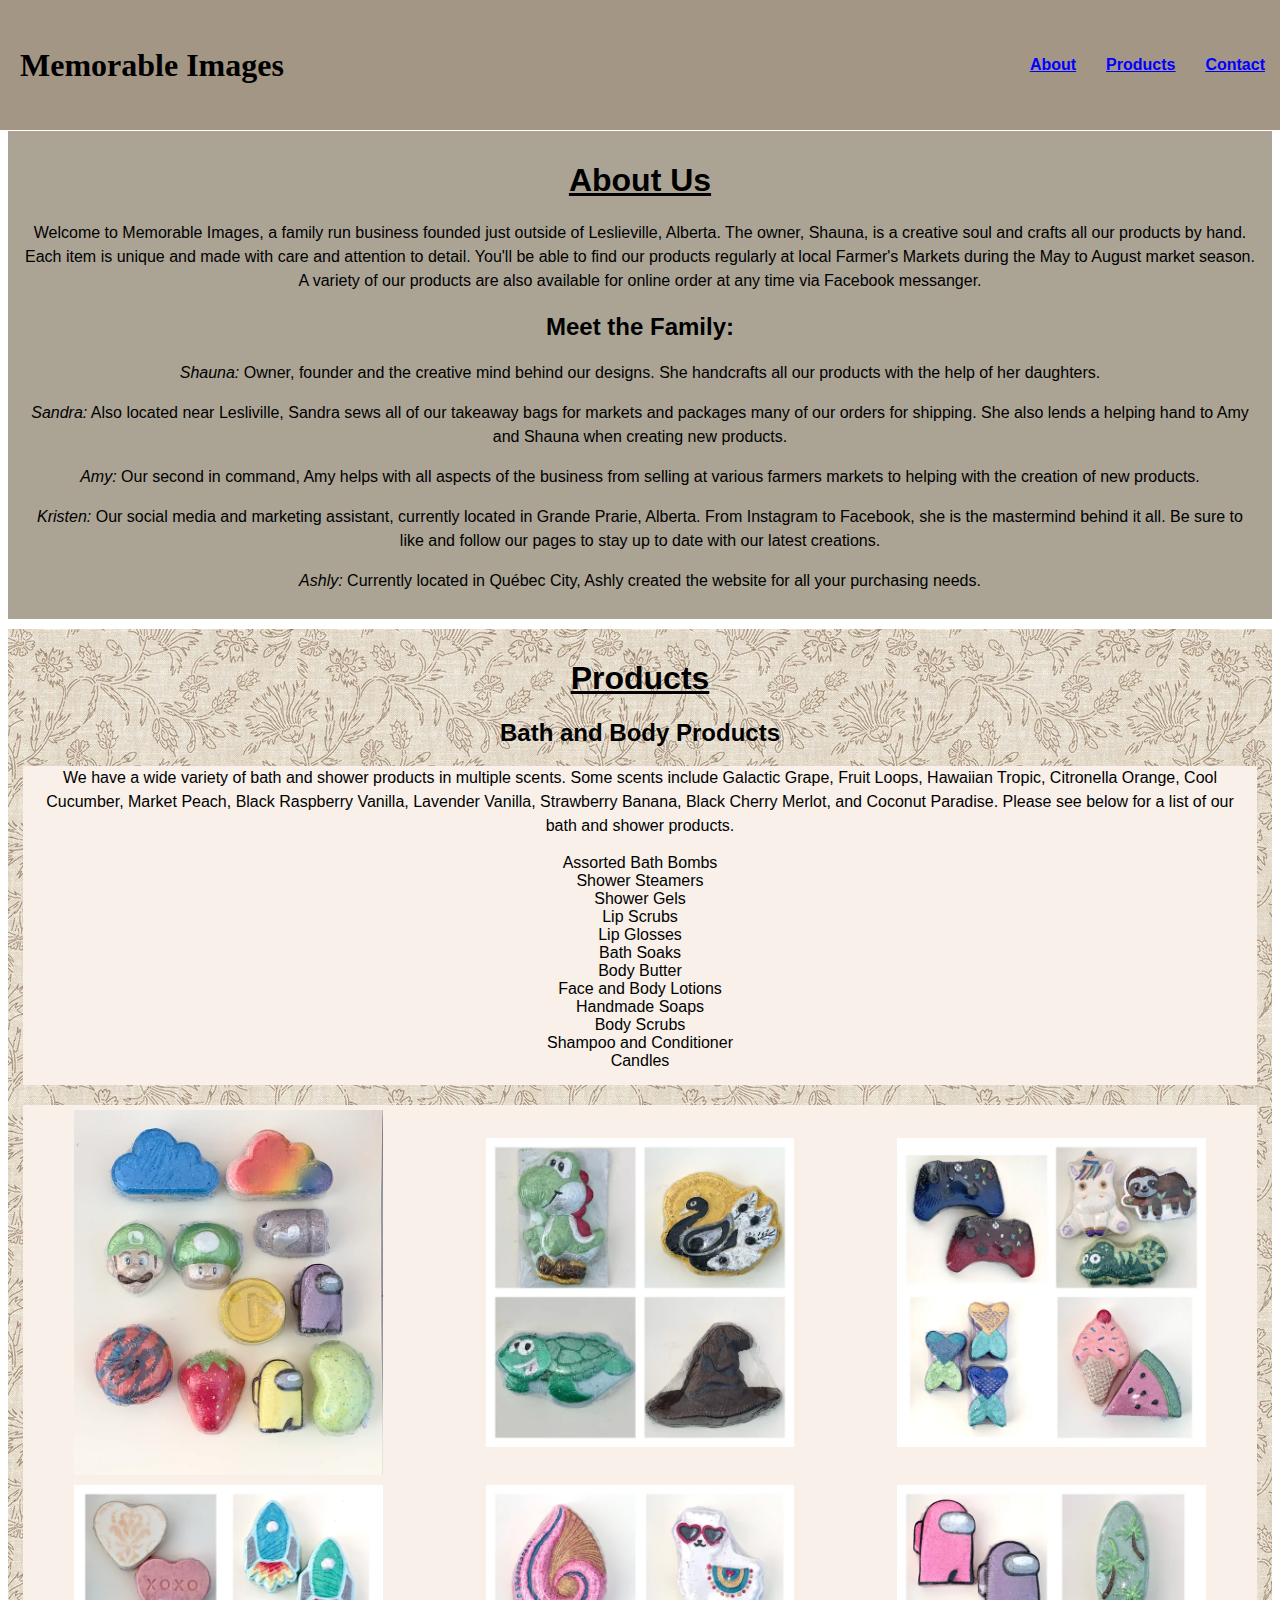
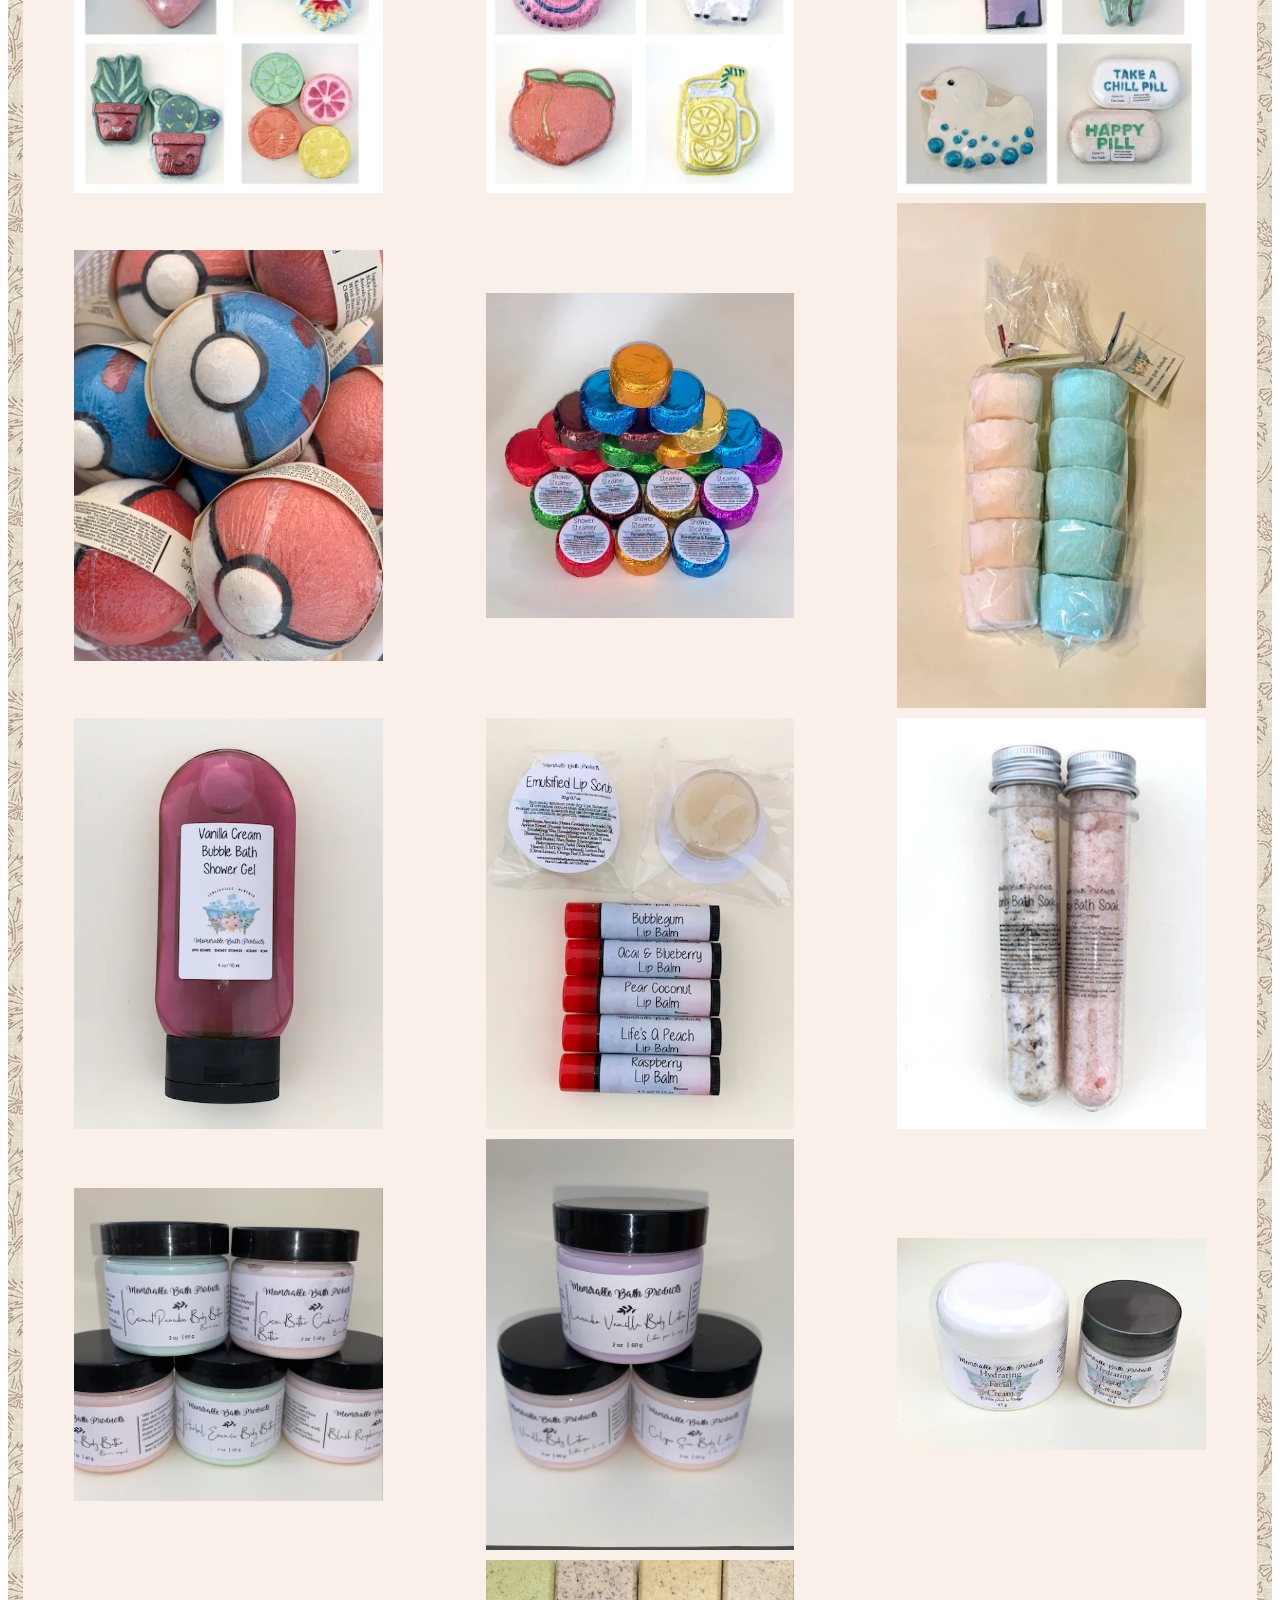
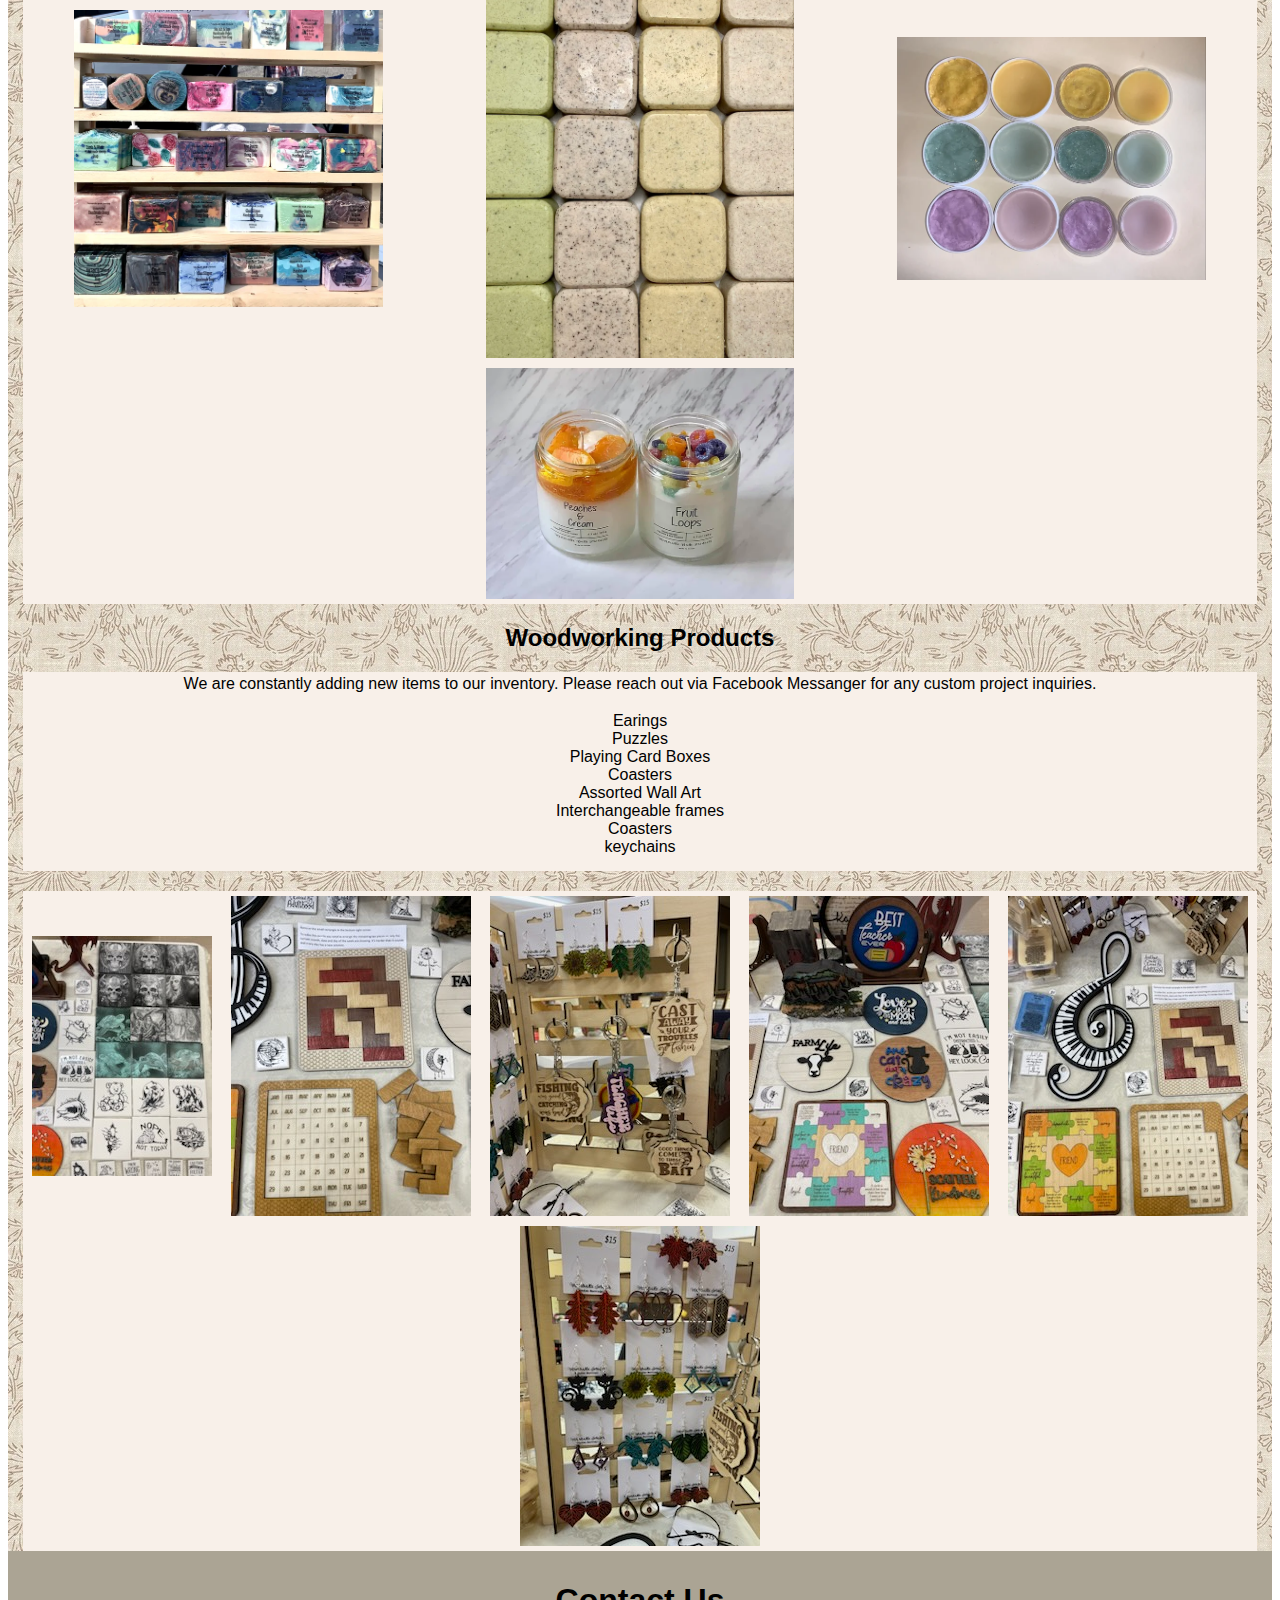
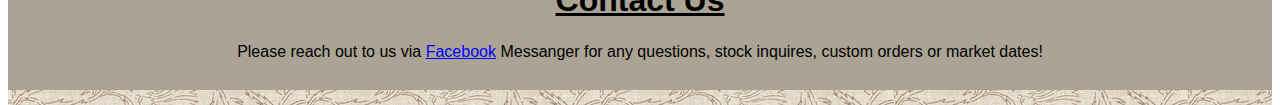
==== index.html @ 95a2e54f "Add files via upload" ====
<!DOCTYPE html>
<html>
  <head>
    <title></title>
    <link rel="stylesheet" href="index.css">
    <meta name="viewport" content="width=device-width, initial-scale=1.0, user-scalable=no">
  </head>
  <body>
    <div id="header">
      <div id="title">
        <h1>Memorable Images</h1>
      </div>
      <div id = "nav">
        <a href="#about"><h3> About</h3> </a>
        <a href="#products"><h3> Products </h3></a>
        <a href="#contact"><h3> Contact</h3></a>
      </div>
    </div>
    <div id="about">
        <h1>About Us</h1>
        <p>Welcome to Memorable Images, a family run business founded just outside of Leslieville, Alberta. The owner, Shauna, is a creative soul and crafts all our 
            products by hand. Each item is unique and made with care and attention to detail. You'll be able to find our products regularly at local Farmer's Markets during 
            the May to August market season. A variety of our products are also available for online order at any time via Facebook messanger. </p>
            <h2> Meet the Family:</h2>
            <p> <span>Shauna:</span> Owner, founder and the creative mind behind our designs. She handcrafts all our products with the help of her daughters. </p> 
            <p> <span>Sandra:</span> Also located near Lesliville, Sandra sews all of our takeaway bags for markets and packages many of our orders for shipping. 
                She also lends a helping hand to Amy and Shauna when creating new products. </p> 
            <p> <span>Amy:</span> Our second in command, Amy helps with all aspects of the business from selling at various farmers markets to helping with the creation of new products. </p> 
            <p> <span>Kristen:</span> Our social media and marketing assistant, currently located in Grande Prarie, Alberta. From Instagram to Facebook, she is the mastermind behind it all. 
                Be sure to like and follow our pages to stay up to date with our latest creations. </p> 
            <p> <span>Ashly:</span> Currently located in Québec City, Ashly created the website for all your purchasing needs.</p>   
    </div>
    <div id="products">
      <h1>Products</h1>
      <div id="bath">
        <h2>Bath and Body Products</h2>
        <ul>
            <p>
                We have a wide variety of bath and shower products in multiple scents. Some scents include Galactic Grape, Fruit Loops, Hawaiian Tropic, Citronella Orange, 
                Cool Cucumber, Market Peach, Black Raspberry Vanilla, Lavender Vanilla, Strawberry Banana, Black Cherry Merlot, and Coconut Paradise. Please see below for a list of our
                bath and shower products.
            </p>
            <li>Assorted Bath Bombs</li>
            <li>Shower Steamers</li>
            <li>Shower Gels</li>
            <li>Lip Scrubs</li>
            <li>Lip Glosses</li>
            <li>Bath Soaks</li>
            <li>Body Butter</li>
            <li>Face and Body Lotions</li>
            <li>Handmade Soaps</li>
            <li>Body Scrubs</li>
            <li>Shampoo and Conditioner</li>
            <li>Candles</li>
        </ul>
        <div id="photos">
            <img class = 'photo' src="images/bathbomb1.jpg" alt="Assorted $2 Bath Bombs">
            <img class = 'photo' src="images/bathbomb2.jpg" alt="Assorted $5 Bath Bombs">
            <img class = 'photo' src="images/bathbomb3.jpg" alt="Assorted $5 Bath Bombs">
            <img class = 'photo' src="images/bathbomb4.jpg" alt="Assorted $5 Bath Bombs">
            <img class = 'photo' src="images/bathbomb5.jpg" alt="Assorted $6 Bath Bombs">
            <img class = 'photo' src="images/bathbomb6.jpg" alt="Assorted $6 Bath Bombs">
            <img class = 'photo' src="images/bathbomb7.jpg" alt="Assorted $10 and Suprise Bath Bombs">
            <img class = 'photo' src="images/showersteamers1.jpg" alt="Assorted Shower Steamers">
            <img class = 'photo' src="images/steamers2.jpg" alt="Assorted Shower Steamers">
            <img class = 'photo' src="images/showergel.jpg" alt="Bubble Bath Shower Gel">
            <img class = 'photo' src="images/lipbalm.jpg" alt="Lip Balm and Lip Scrub">
            <img class = 'photo' src="images/bathsoak.jpg"  alt="Bath Soaks">
            <img class = 'photo' src="images/BodyButters.jpg" alt="Bath Soaks">
            <img class = 'photo' src="images/bodylotion.jpg" alt="Body Lotions">
            <img class = 'photo' src="images/FaceCream.jpg" alt="Face Creams">
            <img class = 'photo' src="images/soaps.jpg" alt="Handmade Soaps">
            <img class = 'photo' src="images/scrubbars.jpg" alt="Scrub Bars">
            <img class = 'photo' src="images/conditioner.jpg" alt="Shampoos and Conidtioners">
            <img class = 'photo' src="images/candles.jpg" alt="Candles">
        </div>
      </div>
      <div id="woodworking">
        <h2>Woodworking Products</h2>
        <ul>
            <p>
                We are constantly adding new items to our inventory. Please reach out via Facebook Messanger for any custom project inquiries. 
            </p>
            <li>Earings</li>
            <li>Puzzles</li>
            <li>Playing Card Boxes</li>
            <li>Coasters</li>
            <li>Assorted Wall Art</li>
            <li>Interchangeable frames</li>
            <li>Coasters</li>
            <li>keychains</li>
        </ul>
        <div id="photos">
            <img class = 'photo' src="images/coasters.jpg" alt="Assorted Coasters">
            <img class = 'photo' src="images/woodpuzzles.jpg" alt="Assorted Puzzles">
            <img class = 'photo' src="images/keychains.jpg" alt="keychains">
            <img class = 'photo' src="images/pictureframe.jpg" alt="Interchangeable frame">
            <img class = 'photo' src="images/wallhangings.jpg" alt="Assorted Wall Hangings">
            <img class = 'photo' src="images/earrings.jpg" alt="Earrings">
        </div>
      </div>
      
      <!-- Write your comments here 
      <div id="art">
        <h2>Fluid Art Products</h2>
      </div>
    </div>        

    -->


    <div id="contact">
      <h1>Contact Us</h1>
      <p id="facebook" >Please reach out to us via <a href="https://www.facebook.com/search/top?q=memorable%20bath%20products" target="_blank">Facebook</a> Messanger for any questions, stock inquires, custom orders or market dates!</p>
    </div>
  </body>
</html>
---- index.css ----
* {
    flex-wrap: wrap;
    scroll-padding-top: 130px;
    align-items: center;
    font-family: Georgia, sans-serif;
}

body {
    position: relative;
    top: 123px;
    color: black;
    max-width: 100%;
}

span {
    font-style: italic;
}


p {
    font-size: 16px;
    line-height: 1.5;
    text-align:center;
    padding-right: 15px;
    padding-left: 15px;
}

h1 {
    text-align: center;
    font-weight: bolder;
    text-decoration: underline;
}

h2{
    text-align: center;
}

#header {
    min-height: 130px;
    position: fixed;
    top: 0;
    left: 0;
    width: 100%;
    display: flex;
    flex-wrap: wrap;
    justify-content: space-between;
    background-color:  #a49685 /* #9da4a4*/;
    color: black;
    border-bottom: 1px solid white;
    z-index: 20;
}

#title {
    margin-left: 20px;
}

#title h1{
    font-family: 'Lucida Handwriting';
    text-decoration: none;
}

#nav {
    display: flex;
    align-content: center;
    flex-wrap: wrap;
}

#nav h3 {
    font-size: 16px;
    text-decoration: underline;
    padding-right: 10px;
    padding-left: 10px;
    margin-left: 5px;
    margin-right: 5px;
}

a{
    color: blue;
}

#about, #contact {
    background-color: #aba494;
    padding: 10px 0px;
    margin-bottom: 5px;
}

#products {
    background-image: url("images/neutral5.jpg");
    background-repeat: fill;
    min-height: 500px;
    min-width: 100%;
    padding: 10px 0px;
    margin-top: 10px;
    margin-bottom: 10px;
}

#gallery {
    text-align: center;
}

#products ul{
    background-color: #f8f0e9;
    margin-bottom: 10px;
    text-align: center;
    padding-bottom: 15px;
    margin-bottom: 20px;
    list-style-type: none;
    margin-right: 15px;
    margin-left: 15px;
}

ul {
    list-style-type: none;
    margin: 0px;
    padding: 0px;

}

li {
    width: 80%;
    margin-right: auto;
    margin-left: auto;
    text-align: center;
}

#photos {
    display: flex;
    background-color: #f8f0e9;
    margin-right: 15px;
    margin-left: 15px;
   
}

.photo {
    display: flex;
    justify-content: center;
    margin-right: auto;
    margin-left: auto;
    padding: 5px;
    max-width: 25%;
}

@media only screen and (max-width: 850px) {
    .photo {
        min-width: 90%;
    }
}

@media only screen and (max-width:290px){
    * {
        scroll-padding-top: 140px;
    
    }
    body {
        position: relative;
        top: 130px;
    }
    .photo {
        min-width: 85%;
    }

}
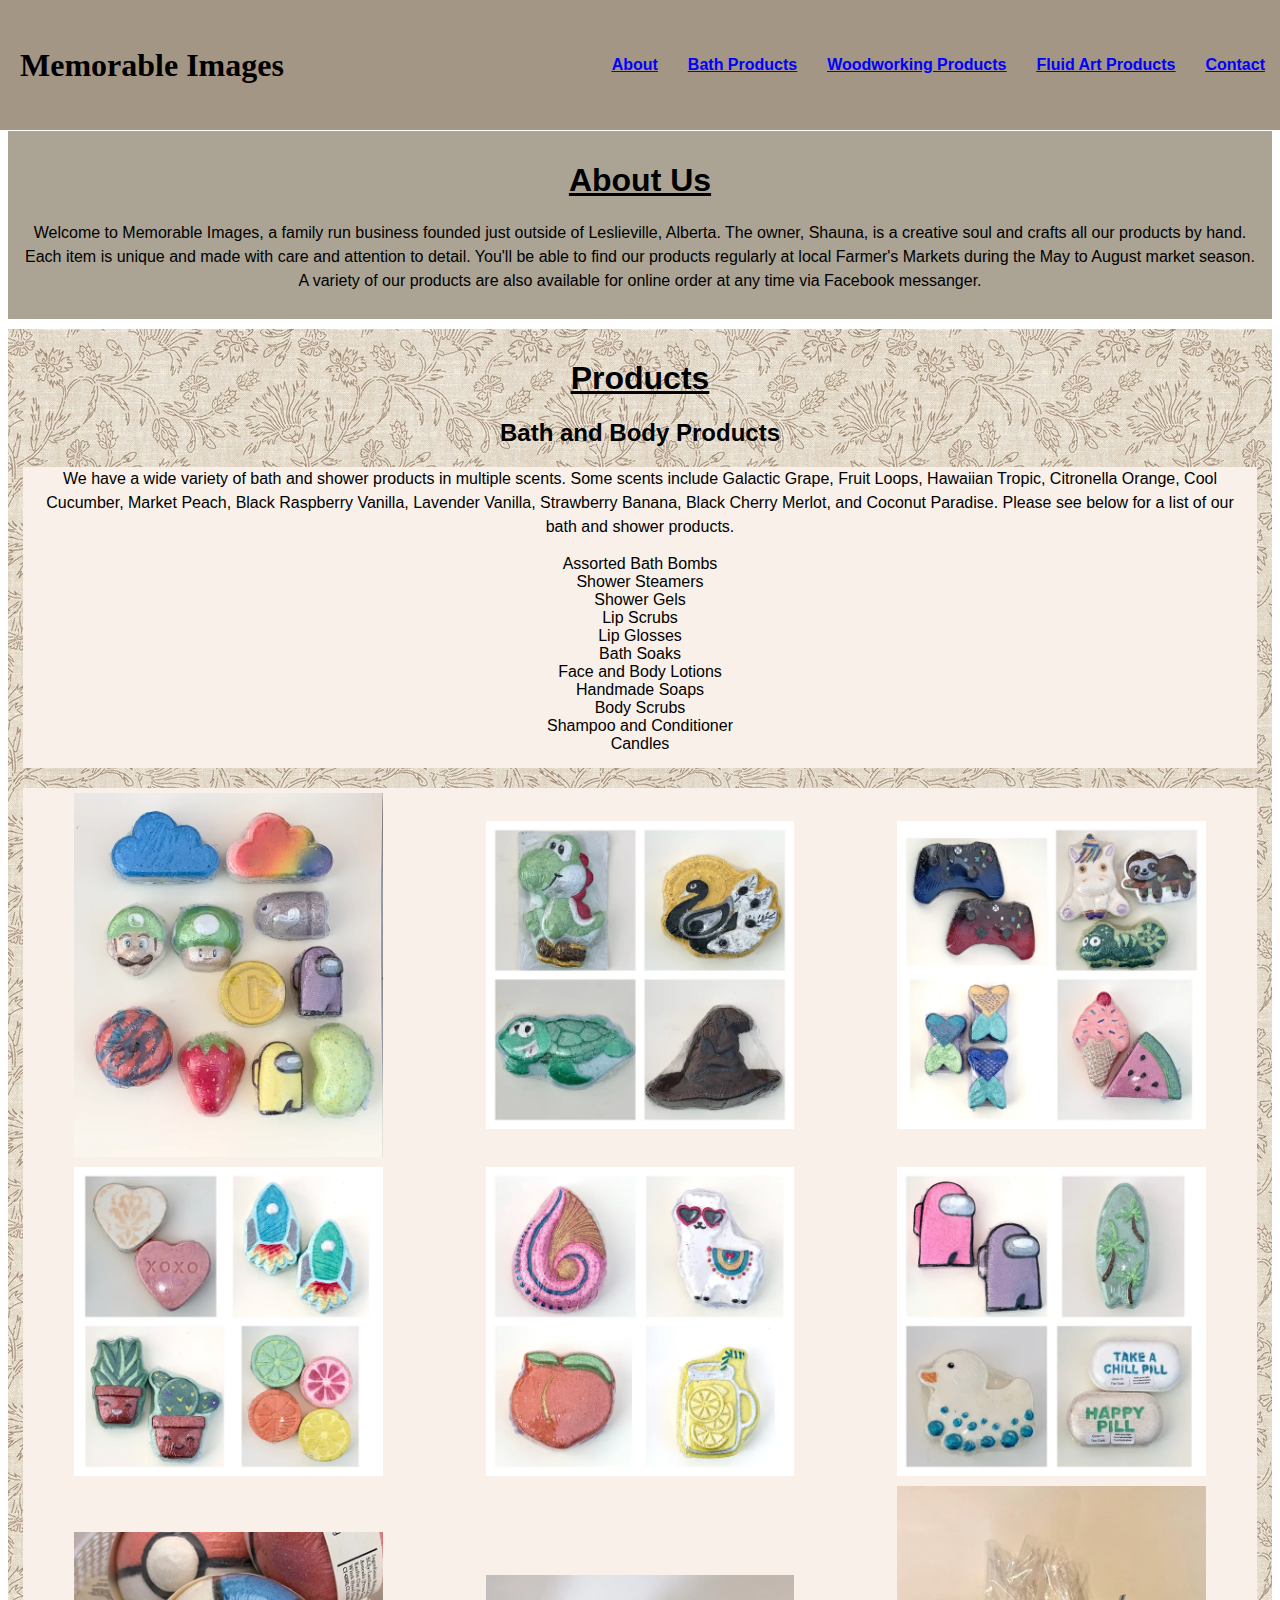
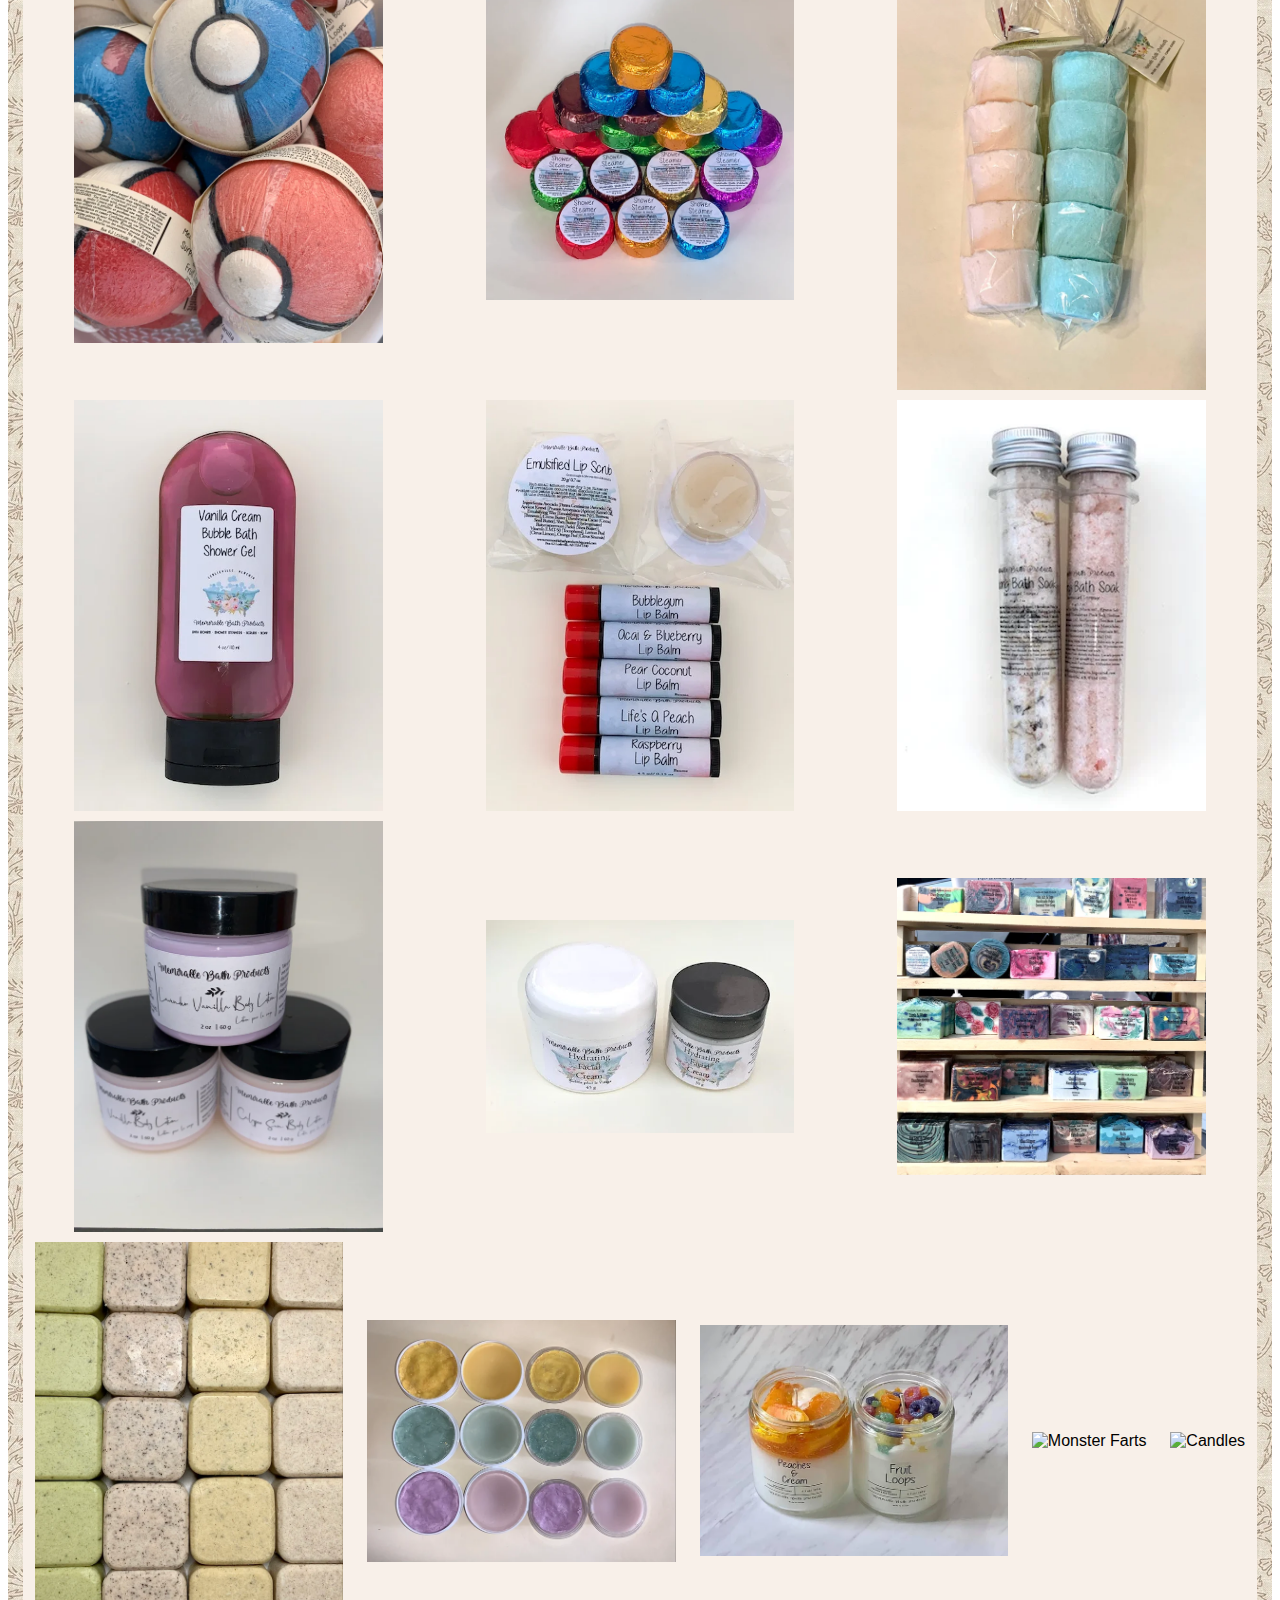
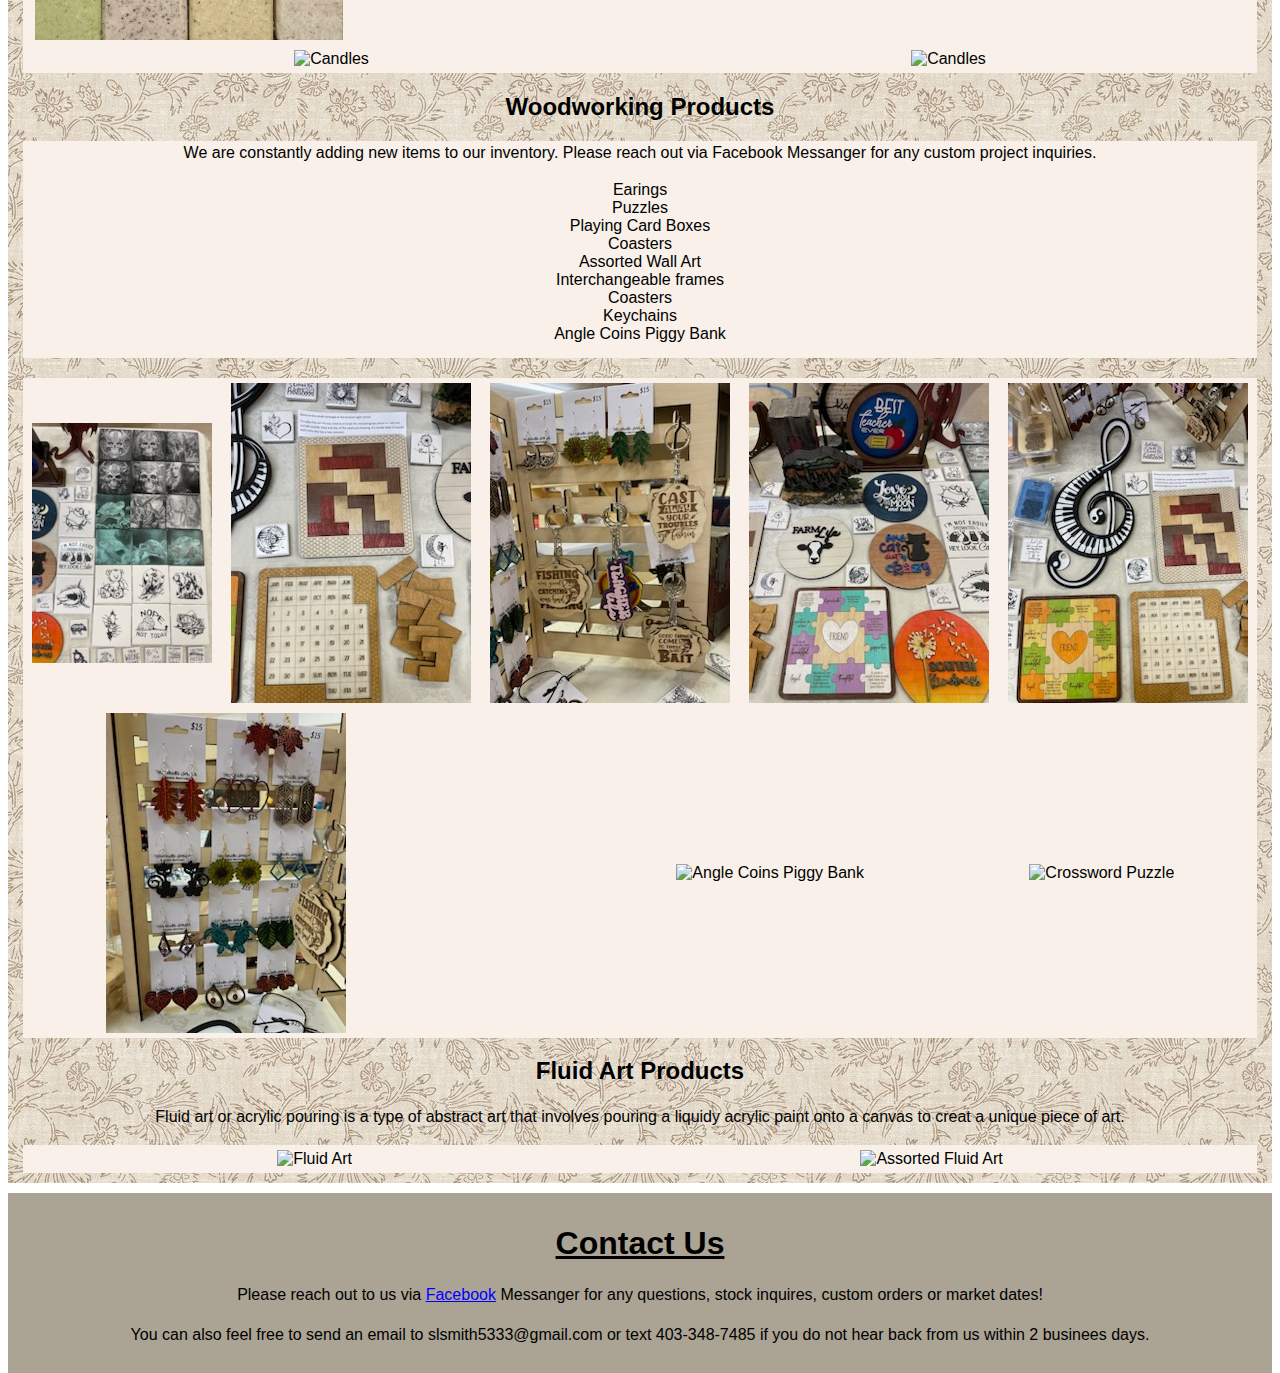
==== commit f598792c: "index.html" ====
--- a/index.html
+++ b/index.html
@@ -12,7 +12,9 @@
       </div>
       <div id = "nav">
         <a href="#about"><h3> About</h3> </a>
-        <a href="#products"><h3> Products </h3></a>
+        <a href="#products"><h3> Bath Products </h3></a>
+        <a href="#woodworking"><h3> Woodworking Products </h3></a>
+        <a href="#art"><h3> Fluid Art Products </h3></a>
         <a href="#contact"><h3> Contact</h3></a>
       </div>
     </div>
@@ -21,14 +23,6 @@
         <p>Welcome to Memorable Images, a family run business founded just outside of Leslieville, Alberta. The owner, Shauna, is a creative soul and crafts all our 
             products by hand. Each item is unique and made with care and attention to detail. You'll be able to find our products regularly at local Farmer's Markets during 
             the May to August market season. A variety of our products are also available for online order at any time via Facebook messanger. </p>
-            <h2> Meet the Family:</h2>
-            <p> <span>Shauna:</span> Owner, founder and the creative mind behind our designs. She handcrafts all our products with the help of her daughters. </p> 
-            <p> <span>Sandra:</span> Also located near Lesliville, Sandra sews all of our takeaway bags for markets and packages many of our orders for shipping. 
-                She also lends a helping hand to Amy and Shauna when creating new products. </p> 
-            <p> <span>Amy:</span> Our second in command, Amy helps with all aspects of the business from selling at various farmers markets to helping with the creation of new products. </p> 
-            <p> <span>Kristen:</span> Our social media and marketing assistant, currently located in Grande Prarie, Alberta. From Instagram to Facebook, she is the mastermind behind it all. 
-                Be sure to like and follow our pages to stay up to date with our latest creations. </p> 
-            <p> <span>Ashly:</span> Currently located in Québec City, Ashly created the website for all your purchasing needs.</p>   
     </div>
     <div id="products">
       <h1>Products</h1>
@@ -46,7 +40,6 @@
             <li>Lip Scrubs</li>
             <li>Lip Glosses</li>
             <li>Bath Soaks</li>
-            <li>Body Butter</li>
             <li>Face and Body Lotions</li>
             <li>Handmade Soaps</li>
             <li>Body Scrubs</li>
@@ -66,13 +59,17 @@
             <img class = 'photo' src="images/showergel.jpg" alt="Bubble Bath Shower Gel">
             <img class = 'photo' src="images/lipbalm.jpg" alt="Lip Balm and Lip Scrub">
             <img class = 'photo' src="images/bathsoak.jpg"  alt="Bath Soaks">
-            <img class = 'photo' src="images/BodyButters.jpg" alt="Bath Soaks">
             <img class = 'photo' src="images/bodylotion.jpg" alt="Body Lotions">
             <img class = 'photo' src="images/FaceCream.jpg" alt="Face Creams">
             <img class = 'photo' src="images/soaps.jpg" alt="Handmade Soaps">
             <img class = 'photo' src="images/scrubbars.jpg" alt="Scrub Bars">
             <img class = 'photo' src="images/conditioner.jpg" alt="Shampoos and Conidtioners">
             <img class = 'photo' src="images/candles.jpg" alt="Candles">
+            <img class = 'photo' src="images/monsterfarts.jpg" alt="Monster Farts">
+            <img class = 'photo' src="images/candles1.jpg" alt="Candles">
+            <img class = 'photo' src="images/candles2.jpg" alt="Candles">
+            <img class = 'photo' src="images/candles3.jpg" alt="Candles">
+            
         </div>
       </div>
       <div id="woodworking">
@@ -88,7 +85,8 @@
             <li>Assorted Wall Art</li>
             <li>Interchangeable frames</li>
             <li>Coasters</li>
-            <li>keychains</li>
+            <li>Keychains</li>
+            <li>Angle Coins Piggy Bank</li>
         </ul>
         <div id="photos">
             <img class = 'photo' src="images/coasters.jpg" alt="Assorted Coasters">
@@ -97,21 +95,26 @@
             <img class = 'photo' src="images/pictureframe.jpg" alt="Interchangeable frame">
             <img class = 'photo' src="images/wallhangings.jpg" alt="Assorted Wall Hangings">
             <img class = 'photo' src="images/earrings.jpg" alt="Earrings">
+            <img class = 'photo' src="images/.jpg" alt="">
+            <img class = 'photo' src="images/angelcoins.jpg" alt="Angle Coins Piggy Bank">
+            <img class = 'photo' src="images/crossword.jpg" alt="Crossword Puzzle">
         </div>
       </div>
-      
-      <!-- Write your comments here 
       <div id="art">
         <h2>Fluid Art Products</h2>
+        <p id="fluidart">Fluid art or acrylic pouring is a type of abstract art that involves pouring a liquidy
+            acrylic paint onto a canvas to creat a unique piece of art. 
+        </p>
+        <div id="photos">
+            <img class = 'photo' src="images/fluidart1.jpg" alt="Fluid Art">
+            <img class = 'photo' src="images/fluidart2.jpg" alt="Assorted Fluid Art">
+        </div>
       </div>
     </div>        
-
-    -->
-
-
     <div id="contact">
       <h1>Contact Us</h1>
       <p id="facebook" >Please reach out to us via <a href="https://www.facebook.com/search/top?q=memorable%20bath%20products" target="_blank">Facebook</a> Messanger for any questions, stock inquires, custom orders or market dates!</p>
+      <p> You can also feel free to send an email to slsmith5333@gmail.com or text 403-348-7485 if you do not hear back from us within 2 businees days.</p>
     </div>
   </body>
-</html>+</html>
